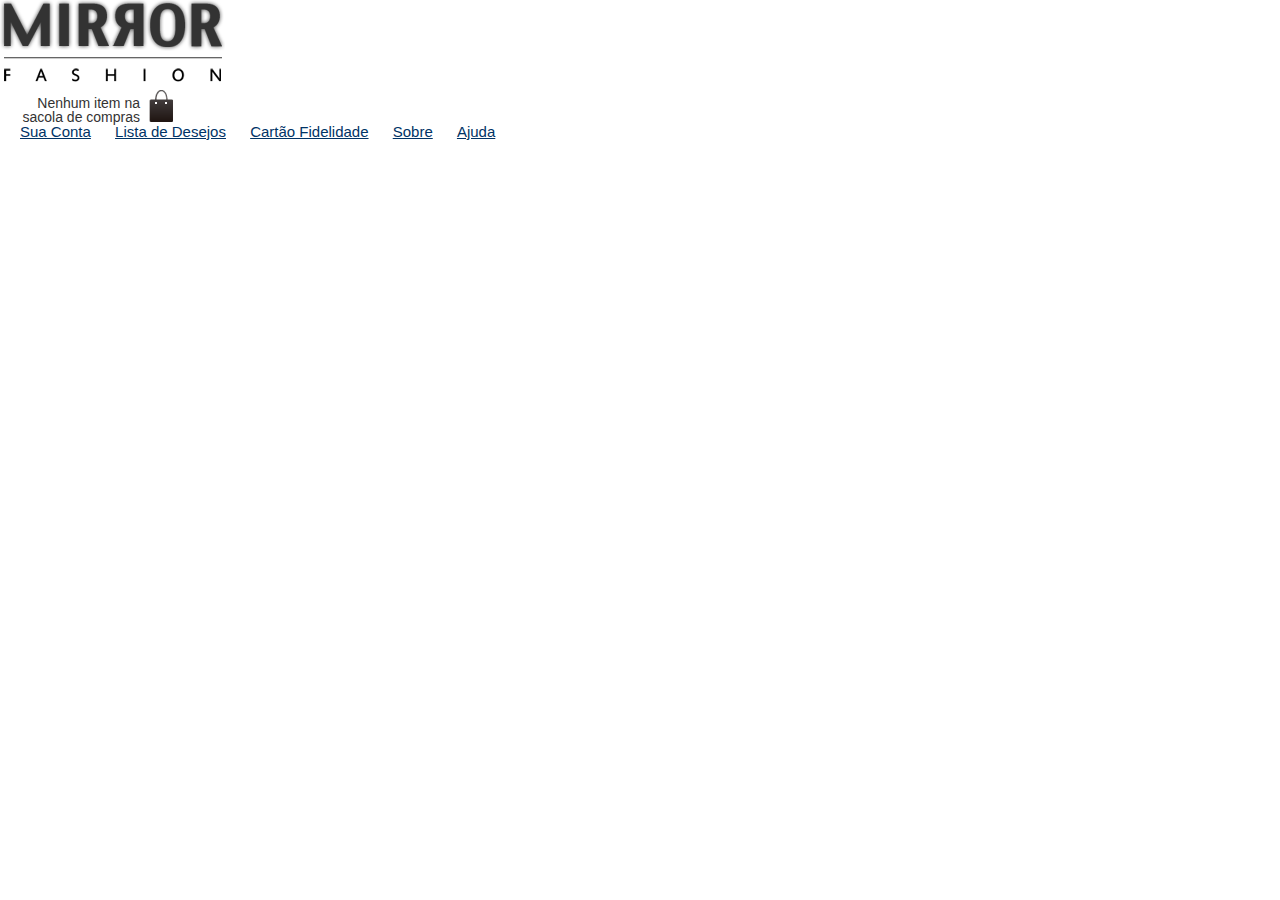
==== index.html @ 031189a0 "exercicio reset e display" ====
<!DOCTYPE html>
<html lang="pt-br">
    <head>
        <meta charset="UTF-8">
        <meta http-equiv="X-UA-Compatible" content="IE=edge">
        <meta name="viewport" content="width=device-width, initial-scale=1.0">
        <title>Index</title>
        <link rel="stylesheet" href="css/reset.css">
        <link rel="stylesheet" href="css/estilos.css">
    </head>
    <body>
        <header>
            <h1><img src="img/logo.png" alt="Mirror Fashion"></h1>
            <p class="sacola">
            Nenhum item na sacola de compras
            </p>
            <nav class="menu-opcoes">
                <ul>
                    <li><a href="#">Sua Conta</a></li>
                    <li><a href="#">Lista de Desejos</a></li>
                    <li><a href="#">Cartão Fidelidade</a></li>
                    <li><a href="sobre.html">Sobre</a></li>
                    <li><a href="#">Ajuda</a></li>
                </ul>
            </nav>
        </header>
    </body>
</html>
---- css/estilos.css ----
.sacola {
    background: url(../img/sacola.png) no-repeat top right;
    font-size: 14px;
    padding-right: 35px;
    text-align: right;
    width: 140px;
}

.menu-opcoes ul {
    font-size: 15px;
}

.menu-opcoes a {
    color: #003366;
}

body {
    color: #333333;
    font-family: "Lucida Sans Unicode", "Lucida Grande", sans-serif;
}

.menu-opcoes ul li {
    display: inline;
    margin-left: 20px;
}

.sacola {
    padding-top: 8px;
}

.container {
    margin: 0 auto;
    width: 940px;
}
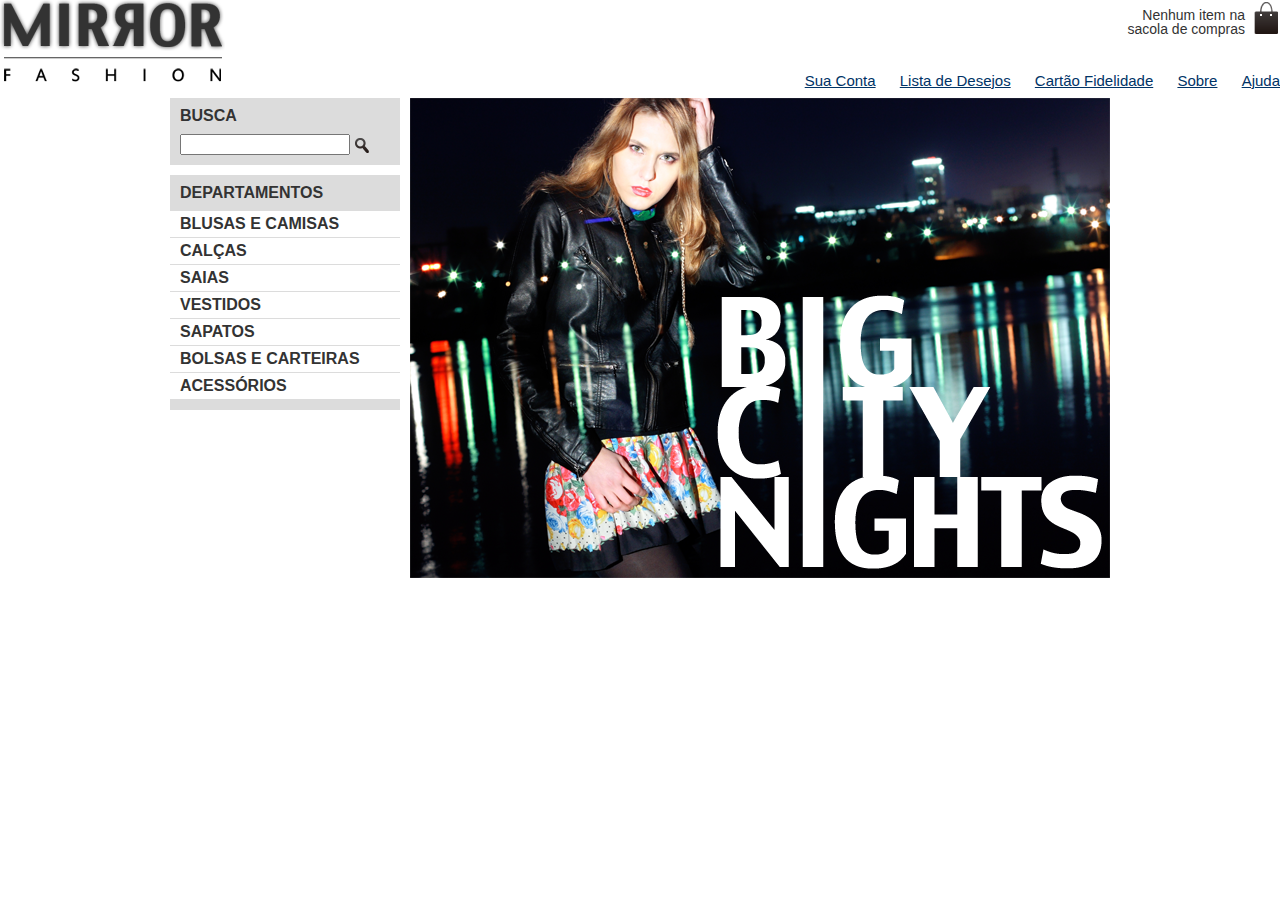
==== commit b4591892: "Exercicio menu e destaque" ====
--- a/index.html
+++ b/index.html
@@ -24,5 +24,29 @@
                 </ul>
             </nav>
         </header>
+        <div class="container destaque">
+            <section class="busca">
+                <h2>Busca</h2>
+                <form>
+                    <input type="search">
+                    <input type="image" src="img/busca.png">
+                </form>
+            </section><!-- fim .busca -->
+            <section class="menu-departamentos">
+                <h2>Departamentos</h2>
+                <nav>
+                    <ul>
+                        <li><a href="#">Blusas e Camisas</a></li>
+                        <li><a href="#">Calças</a></li>
+                        <li><a href="#">Saias</a></li>
+                        <li><a href="#">Vestidos</a></li>
+                        <li><a href="#">Sapatos</a></li>
+                        <li><a href="#">Bolsas e Carteiras</a></li>
+                        <li><a href="#">Acessórios</a></li>
+                    </ul>
+                </nav>
+            </section><!-- fim .menu-departamentos -->
+            <img src="img/destaque-home.png" alt="Promoção: Big City Night">
+        </div><!-- fim .container .destaque -->
     </body>
 </html>--- a/css/estilos.css
+++ b/css/estilos.css
@@ -4,6 +4,9 @@
     padding-right: 35px;
     text-align: right;
     width: 140px;
+    position: absolute;
+    top: 0;
+    right: 0;
 }
 
 .menu-opcoes ul {
@@ -32,5 +35,65 @@
     margin: 0 auto;
     width: 940px;
 }
+
+header {
+    position: relative;
+}
+
+.menu-opcoes {
+    position: absolute;
+    bottom: 0;
+    right: 0;
+}
+
+.busca,
+.menu-departamentos {
+    background-color: #dcdcdc;
+    font-weight: bold;
+    text-transform: uppercase;
+    margin-right: 10px;
+    width: 230px;
+    float: left;
+}
+
+.busca h2,
+.busca form,
+.menu-departamentos h2 {
+    margin: 10px;
+}
+
+.menu-departamentos li {
+    background-color: white;
+    margin-bottom: 1px;
+    padding: 5px 10px;
+}
+
+.menu-departamentos a {
+    color: #333333;
+    text-decoration: none;
+}
+
+.busca input {
+    vertical-align: middle;
+}
+
+.busca input[type=search] {
+    width: 170px;
+}
+
+.menu-departamentos {
+    clear: left;
+}
+
+.destaque {
+    margin-top: 10px;
+}
+
+.menu-departamentos {
+    margin-top: 10px;
+    padding-bottom: 10px;
+}
+    
+
     
     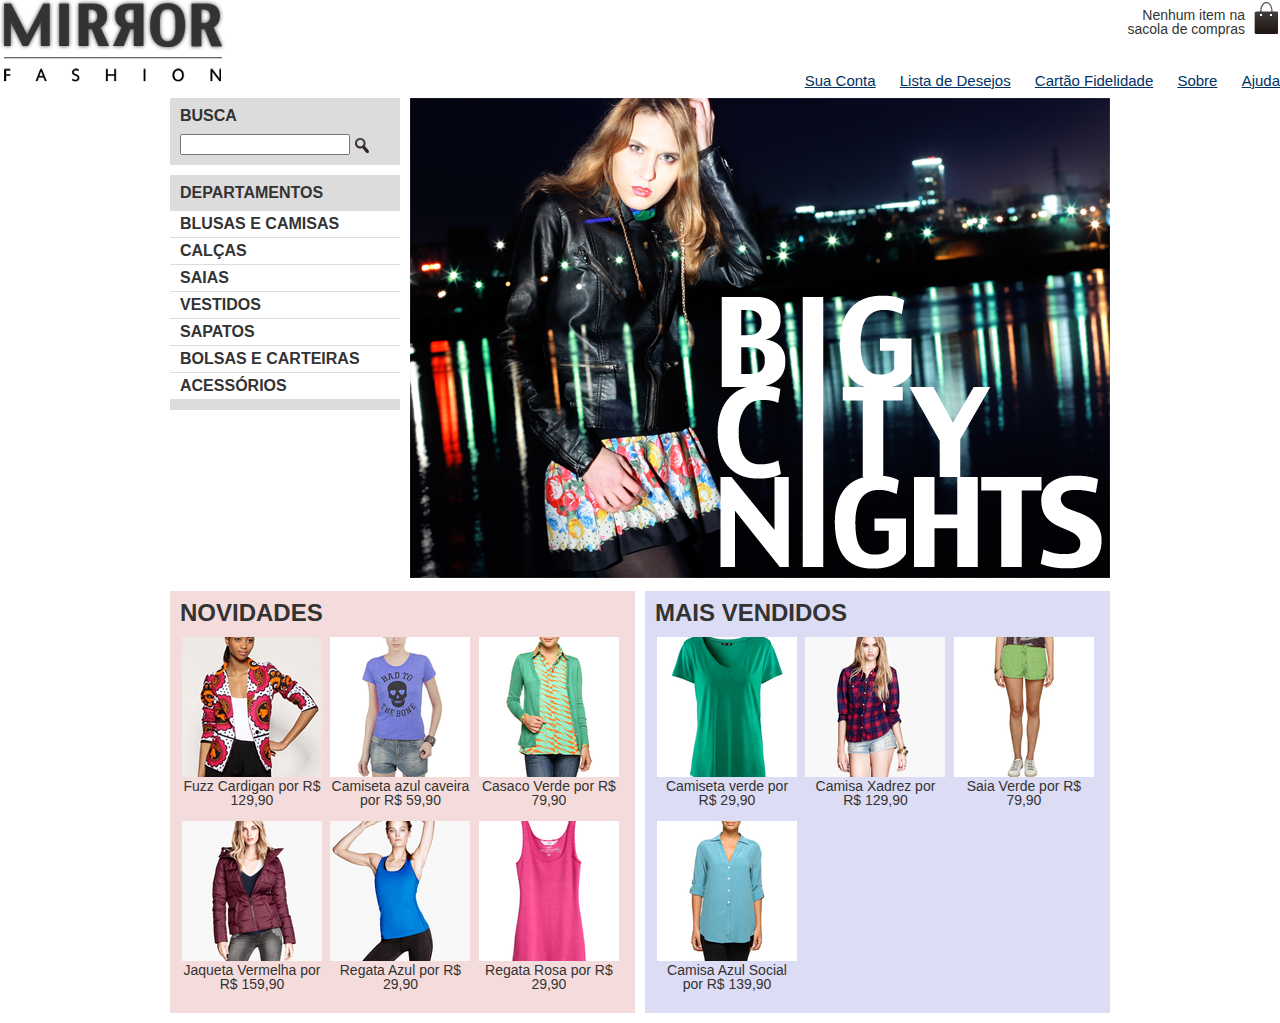
==== commit 0e1b2766: "Exercicios paineis flutuantes" ====
--- a/index.html
+++ b/index.html
@@ -48,5 +48,103 @@
             </section><!-- fim .menu-departamentos -->
             <img src="img/destaque-home.png" alt="Promoção: Big City Night">
         </div><!-- fim .container .destaque -->
+
+        <div class="container paineis">
+            <!-- os paineis de novidades e mais vendidos entrarão aqui dentro -->
+            <section class="painel novidades">
+                <h2>Novidades</h2>
+                <ol>
+                    <!-- primeiro produto -->
+                    <li>
+                        <a href="produto.html">
+                            <figure>
+                                <img src="img/produtos/miniatura1.png">
+                                <figcaption>Fuzz Cardigan por R$ 129,90</figcaption>
+                            </figure>
+                        </a>
+                    </li>
+                    <!-- coloque mais produtos aqui! -->
+                    <li>
+                        <a href="produto.html">
+                            <figure>
+                                <img src="img/produtos/miniatura2.png">
+                                <figcaption>Camiseta azul caveira por R$ 59,90</figcaption>
+                            </figure>
+                        </a>
+                    </li>
+                    <li>
+                        <a href="produto.html">
+                            <figure>
+                                <img src="img/produtos/miniatura3.png">
+                                <figcaption>Casaco Verde por R$ 79,90</figcaption>
+                            </figure>
+                        </a>
+                    </li>
+                    <li>
+                        <a href="produto.html">
+                            <figure>
+                                <img src="img/produtos/miniatura4.png">
+                                <figcaption>Jaqueta Vermelha por R$ 159,90</figcaption>
+                            </figure>
+                        </a>
+                    </li>
+                    <li>
+                        <a href="produto.html">
+                            <figure>
+                                <img src="img/produtos/miniatura5.png">
+                                <figcaption>Regata Azul por R$ 29,90</figcaption>
+                            </figure>
+                        </a>
+                    </li>
+                    <li>
+                        <a href="produto.html">
+                            <figure>
+                                <img src="img/produtos/miniatura6.png">
+                                <figcaption>Regata Rosa por R$ 29,90</figcaption>
+                            </figure>
+                        </a>
+                    </li>
+                </ol>
+            </section>
+            <section class="painel mais-vendidos">
+                <h2>Mais Vendidos</h2>
+                <ol>
+                    <!-- coloque vários produtos aqui -->
+                    <li>
+                        <a href="produto.html">
+                            <figure>
+                                <img src="img/produtos/miniatura7.png">
+                                <figcaption>Camiseta verde por R$ 29,90</figcaption>
+                            </figure>
+                        </a>
+                    </li>
+                    <li>
+                        <a href="produto.html">
+                            <figure>
+                                <img src="img/produtos/miniatura9.png">
+                                <figcaption>Camisa Xadrez por R$ 129,90</figcaption>
+                            </figure>
+                        </a>
+                    </li>
+                    <li>
+                        <a href="produto.html">
+                            <figure>
+                                <img src="img/produtos/miniatura11.png">
+                                <figcaption>Saia Verde por R$ 79,90</figcaption>
+                            </figure>
+                        </a>
+                    </li>
+                    <li>
+                        <a href="produto.html">
+                            <figure>
+                                <img src="img/produtos/miniatura12.png">
+                                <figcaption>Camisa Azul Social por R$ 139,90</figcaption>
+                            </figure>
+                        </a>
+                    </li>
+                </ol>
+            </section>
+                
+        </div>
     </body>
 </html>--- a/css/estilos.css
+++ b/css/estilos.css
@@ -93,6 +93,44 @@
     margin-top: 10px;
     padding-bottom: 10px;
 }
+
+.painel {
+    margin: 10px 0;
+    padding: 10px;
+    width: 445px;
+}
+
+.painel li {
+    display: inline-block;
+    vertical-align: top;
+    width: 140px;
+    margin: 2px;
+    padding-bottom: 10px;
+}
+
+.painel h2 {
+    font-size: 24px;
+    font-weight: bold;
+    text-transform: uppercase;
+    margin-bottom: 10px;
+}
+
+.painel a {
+    color: #333;
+    font-size: 14px;
+    text-align: center;
+    text-decoration: none;
+}
+
+.novidades {
+    background-color: #f5dcdc;
+    float: left;
+}
+
+.mais-vendidos {
+    float: right;
+    background-color: #dcdcf5;
+}
     
 
     
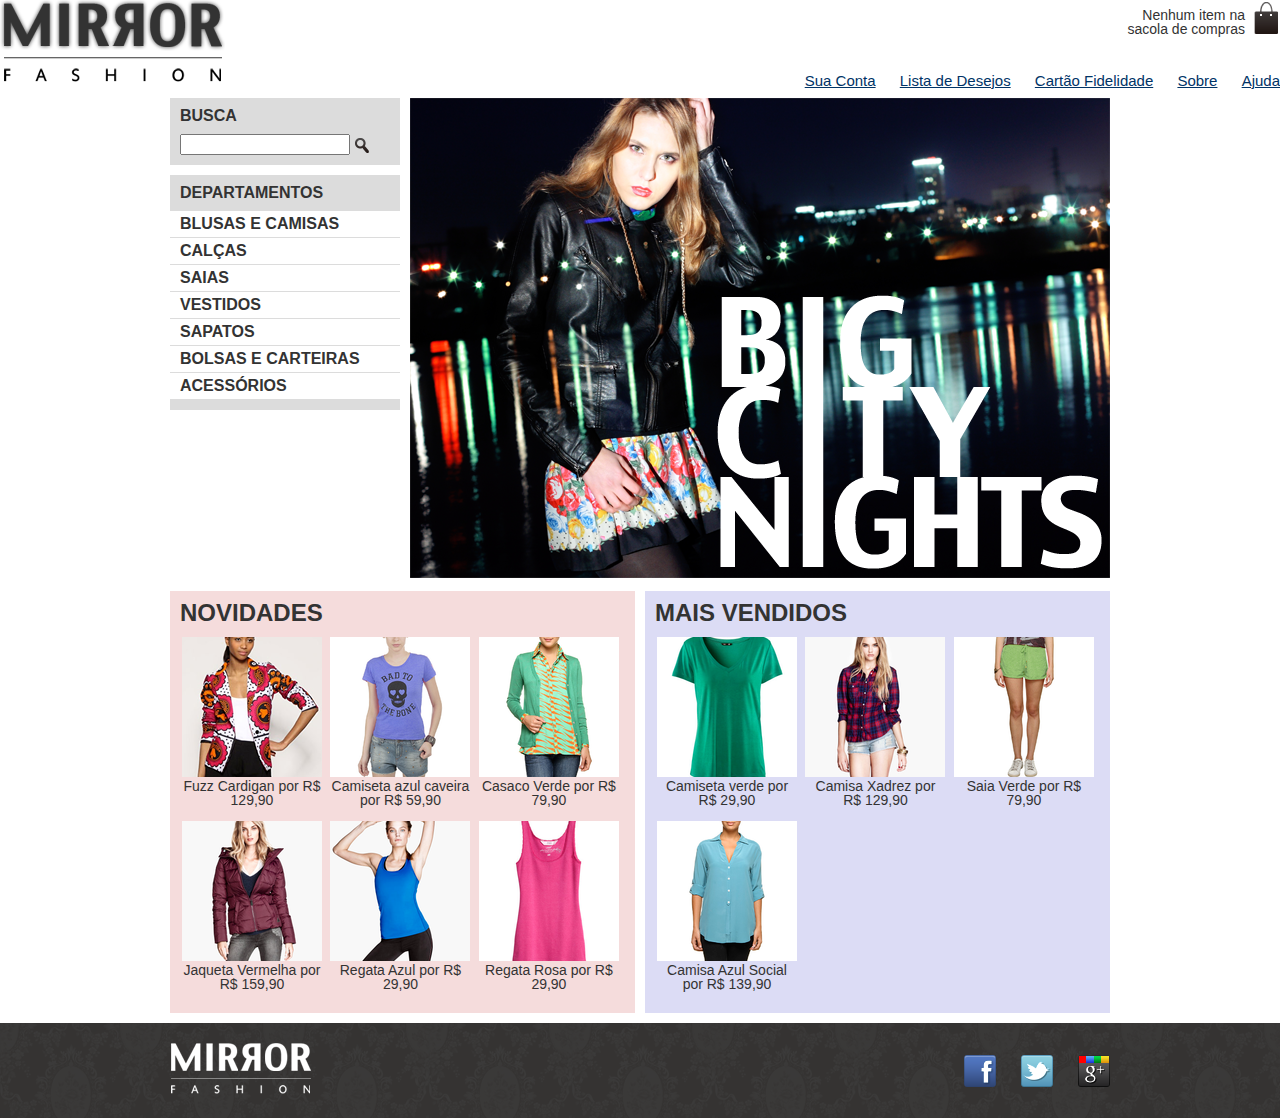
==== commit cbda846e: "Exercicio rodapé" ====
--- a/index.html
+++ b/index.html
@@ -1,6 +1,10 @@
 <!DOCTYPE html>
 <html lang="pt-br">
+    
     <head>
+        <!--[if lt IE 9]>
+        <script src="//html5shiv.googlecode.com/svn/trunk/html5.js"></script>
+        <![endif]-->
         <meta charset="UTF-8">
         <meta http-equiv="X-UA-Compatible" content="IE=edge">
         <meta name="viewport" content="width=device-width, initial-scale=1.0">
@@ -146,5 +150,16 @@
             </section>
                 
         </div>
+        <footer>
+            <div class="container">
+                <img src="img/logo-rodape.png" alt="Logo Mirror Fashion">
+                <ul class="social">
+                    <li><a href="http://facebook.com/mirrorfashion">Facebook</a></li>
+                    <li><a href="http://twitter.com/mirrorfashion">Twitter</a></li>
+                    <li><a href="http://plus.google.com/mirrorfashion">Google+</a></li>
+                </ul>
+            </div>
+        </footer>
+            
     </body>
 </html>--- a/css/estilos.css
+++ b/css/estilos.css
@@ -131,6 +131,48 @@
     float: right;
     background-color: #dcdcf5;
 }
+
+footer {
+    background-image: url(../img/fundo-rodape.png);
+    clear: both;
+    padding: 20px 0;
+}
+
+.social li a {
+    /* tamanho da imagem */
+    height: 32px;
+    width: 32px;
+    /* image replacement */
+    display: block;
+    text-indent: -9999px;
+}
+.social a[href*="facebook.com"] {
+    background-image: url(../img/facebook.png);
+}
+
+.social a[href*="twitter.com"] {
+    background-image: url(../img/twitter.png);
+}
+
+.social a[href*="plus.google.com"] {
+    background-image: url(../img/googleplus.png);
+}
+
+footer .container {
+    position: relative;
+}
+
+.social {
+    position: absolute;
+    top: 12px;
+    right: 0;
+}
+
+.social li {
+    float: left;
+    margin-left: 25px;
+}
+    
     
 
     
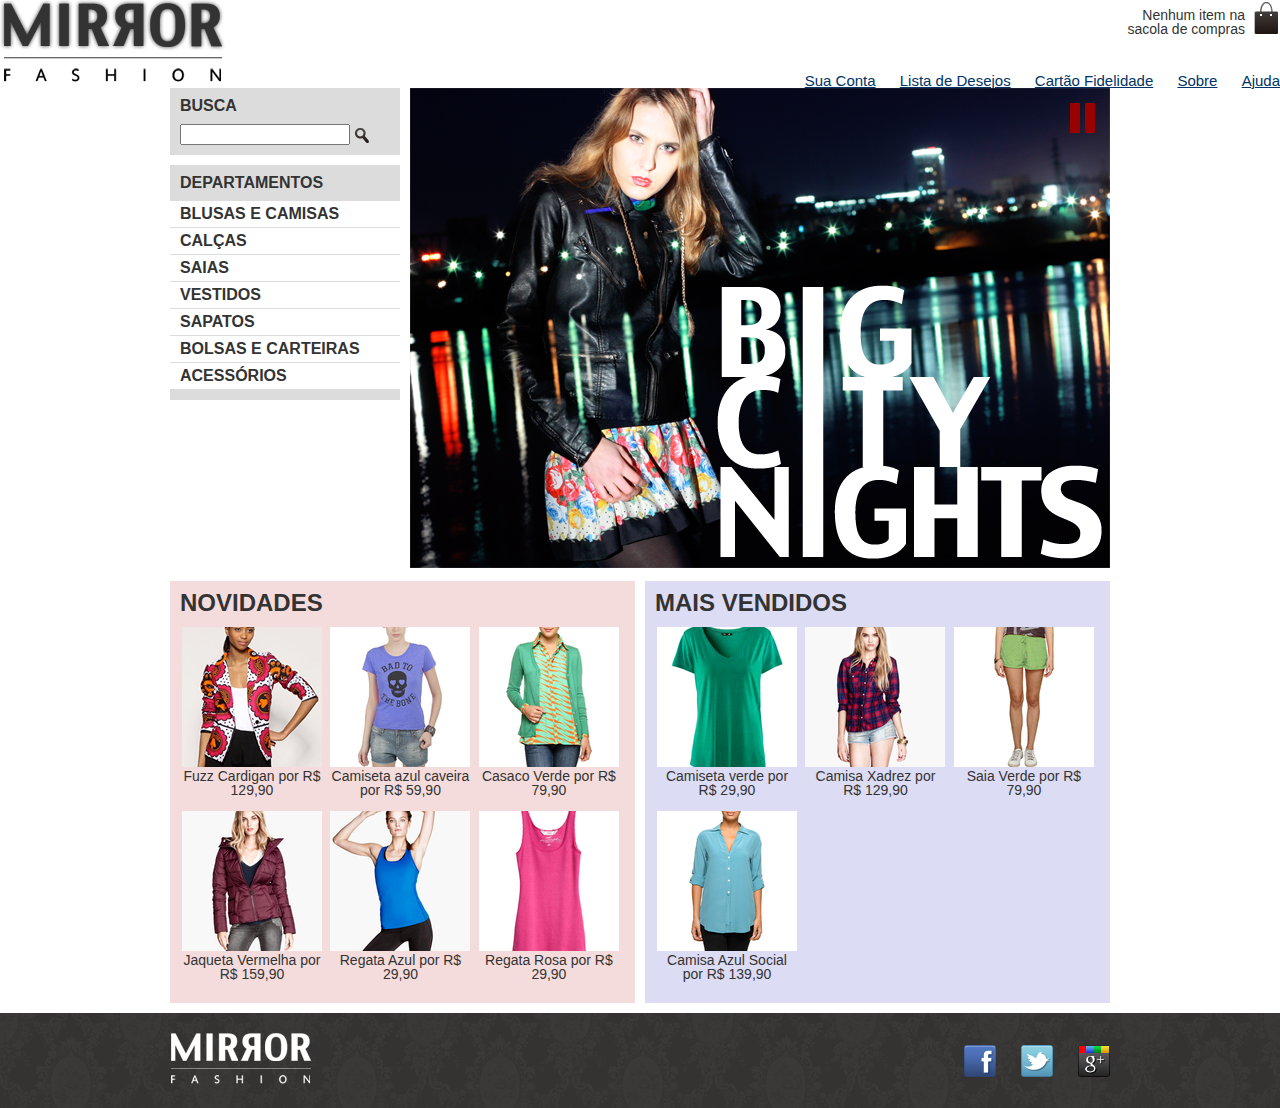
==== commit ed60f12f: "banner rotativo" ====
--- a/index.html
+++ b/index.html
@@ -31,8 +31,8 @@
         <div class="container destaque">
             <section class="busca">
                 <h2>Busca</h2>
-                <form>
-                    <input type="search">
+                <form action="http://www.google.com.br/search" id="form-busca">                
+                    <input type="search" name="q" id="q">
                     <input type="image" src="img/busca.png">
                 </form>
             </section><!-- fim .busca -->
@@ -51,6 +51,7 @@
                 </nav>
             </section><!-- fim .menu-departamentos -->
             <img src="img/destaque-home.png" alt="Promoção: Big City Night">
+            <a href="#" class="pause"></a><!-- para criar alternância das imagens-->
         </div><!-- fim .container .destaque -->
 
         <div class="container paineis">
@@ -160,6 +161,6 @@
                 </ul>
             </div>
         </footer>
-            
+        <script src="js/home.js"></script>   
     </body>
 </html>--- a/css/estilos.css
+++ b/css/estilos.css
@@ -86,7 +86,8 @@
 }
 
 .destaque {
-    margin-top: 10px;
+   
+    position: relative;
 }
 
 .menu-departamentos {
@@ -172,6 +173,31 @@
     float: left;
     margin-left: 25px;
 }
+
+
+.pause,
+.play 
+{
+	display: block;
+	position: absolute;
+	right: 15px;
+	top: 15px;
+}
+
+.pause 
+{
+	border-left: 10px solid #900;
+	border-right: 10px solid #900;
+	height: 30px;
+	width: 5px;
+}
+
+.play 
+{
+	border-left: 25px solid #900;
+	border-bottom: 15px solid transparent;
+	border-top: 15px solid transparent;
+}
     
     
 
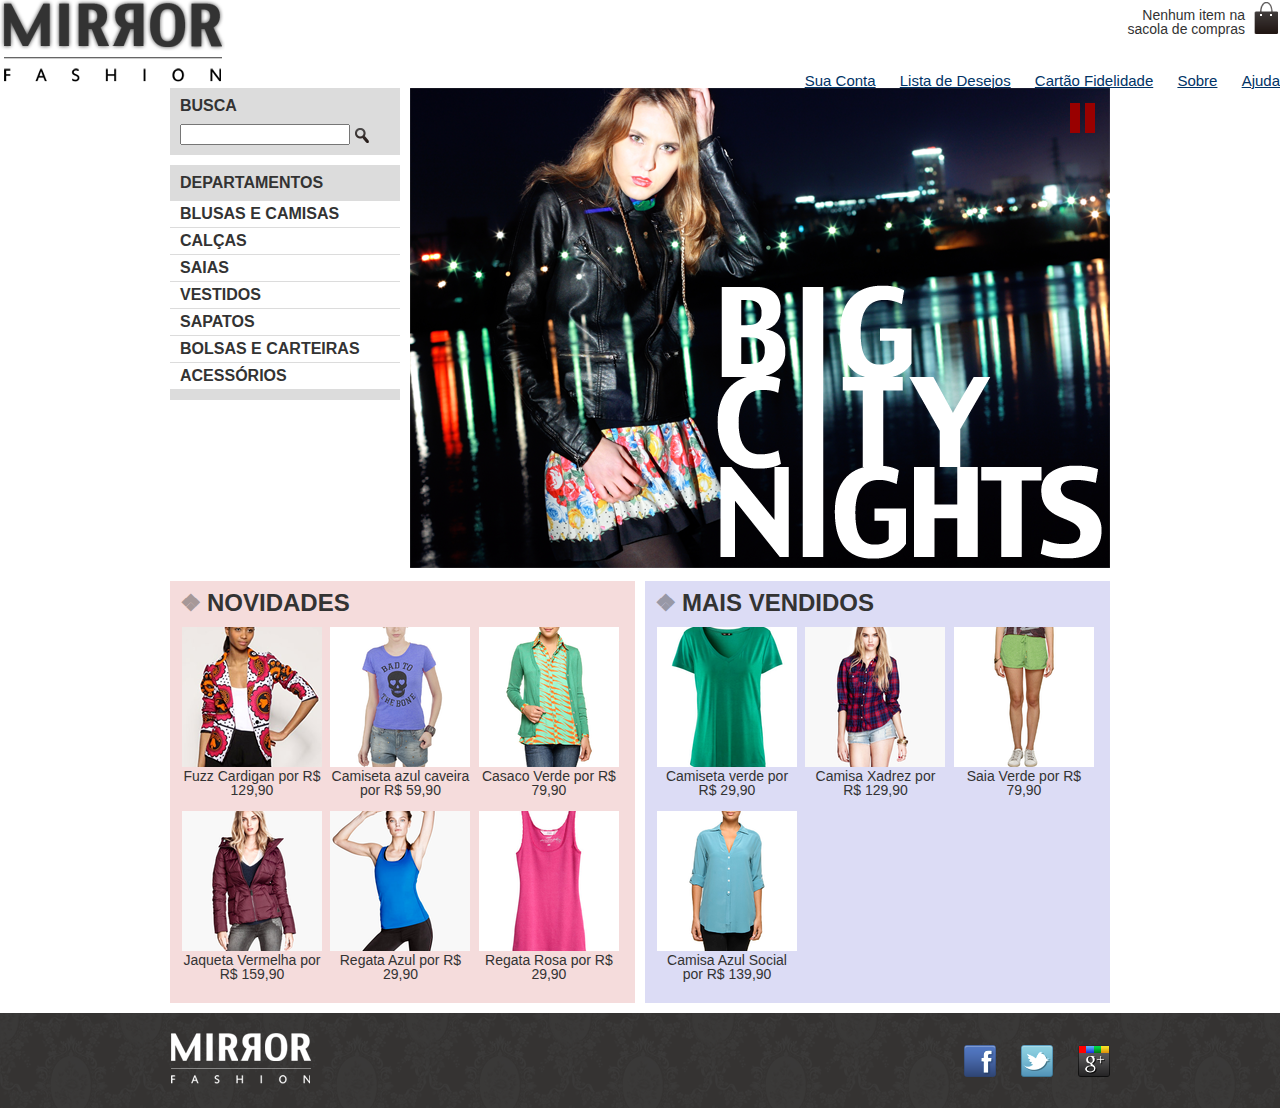
==== commit 2535c8da: "exercicios seletores e pseudo-classes" ====
--- a/index.html
+++ b/index.html
@@ -40,7 +40,15 @@
                 <h2>Departamentos</h2>
                 <nav>
                     <ul>
-                        <li><a href="#">Blusas e Camisas</a></li>
+                        <li>
+                            <a href="#">Blusas e Camisas</a>
+                            <ul>
+                                <li><a href="#">Manga curta</a></li>
+                                <li><a href="#">Manga comprida</a></li>
+                                <li><a href="#">Camisa social</a></li>
+                                <li><a href="#">Camisa casual</a></li>
+                            </ul>
+                        </li>
                         <li><a href="#">Calças</a></li>
                         <li><a href="#">Saias</a></li>
                         <li><a href="#">Vestidos</a></li>
--- a/css/estilos.css
+++ b/css/estilos.css
@@ -66,8 +66,13 @@
     background-color: white;
     margin-bottom: 1px;
     padding: 5px 10px;
-}
-
+
+}
+
+.menu-departamentos li:hover{
+   
+    background-color: greenyellow;
+}
 .menu-departamentos a {
     color: #333333;
     text-decoration: none;
@@ -198,6 +203,43 @@
 	border-bottom: 15px solid transparent;
 	border-top: 15px solid transparent;
 }
+
+.menu-opcoes a:hover {
+    color: #007dc6;
+}
+
+.menu-opcoes a:active {
+    color: #867dc6;
+}
+
+
+/* sub lista escondida */
+.menu-departamentos li ul {
+    display: none;
+}
+
+.menu-departamentos li:hover ul {
+    display: block;
+}
+
+.menu-departamentos ul ul li {
+    background-color: #dcdcdc;
+}
+
+.menu-departamentos li li a:before {
+    content: '\272A';
+    padding-right: 3px;
+}
+
+.painel h2:before {
+    content: '\2756';
+    padding-right: 5px;
+    opacity: 0.4;
+}
+    
+    
+
+
     
     
 
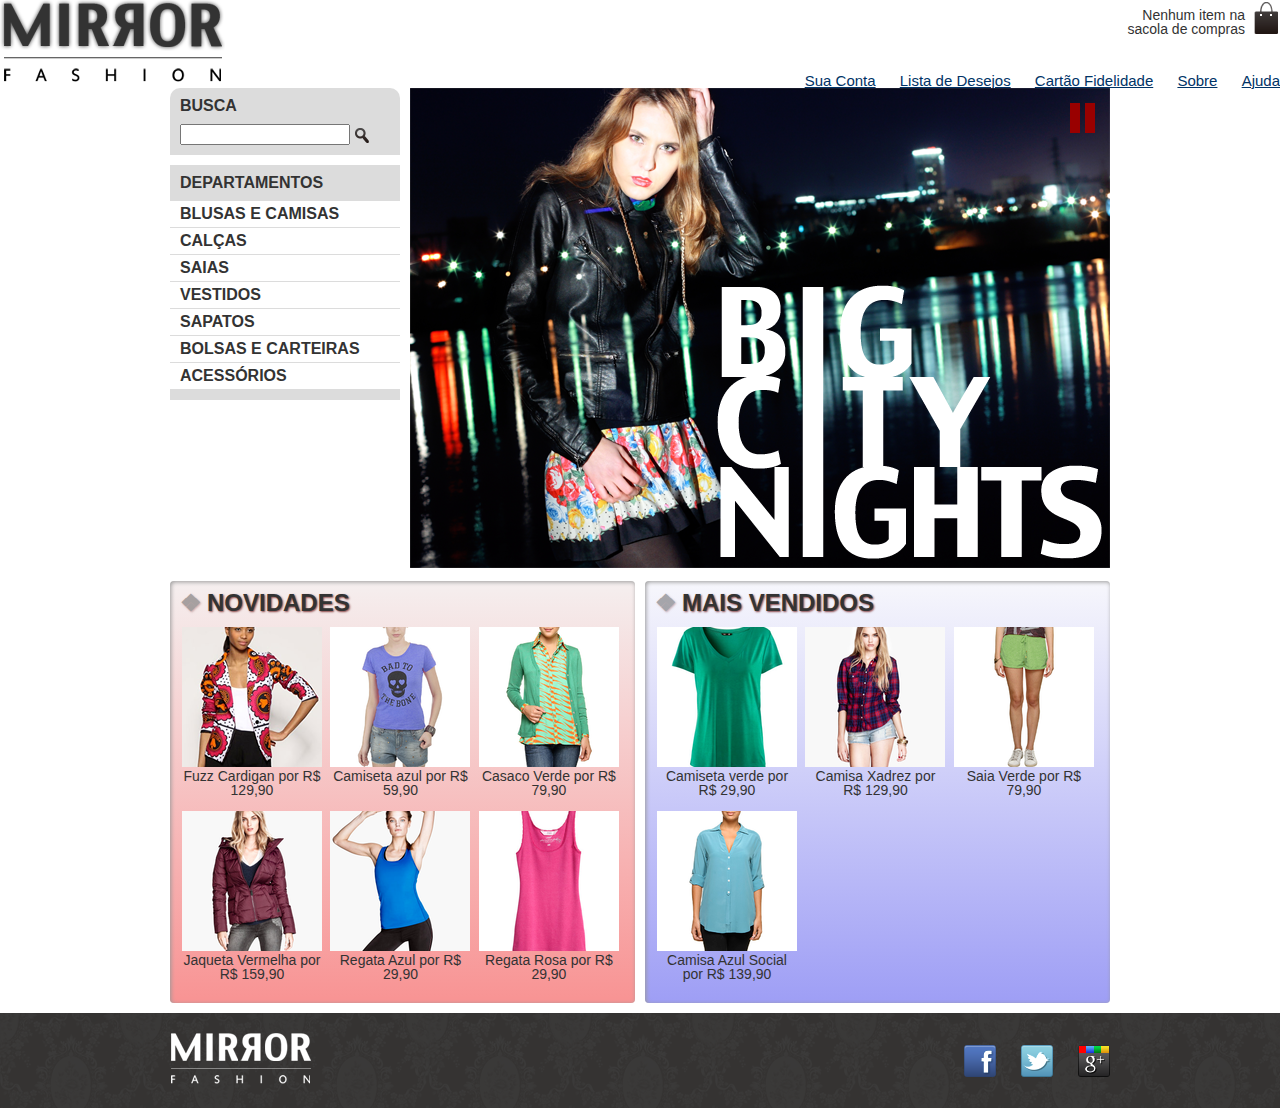
==== commit 991e6b31: "Visual CSS3" ====
--- a/index.html
+++ b/index.html
@@ -81,7 +81,7 @@
                         <a href="produto.html">
                             <figure>
                                 <img src="img/produtos/miniatura2.png">
-                                <figcaption>Camiseta azul caveira por R$ 59,90</figcaption>
+                                <figcaption>Camiseta azul  por R$ 59,90</figcaption>
                             </figure>
                         </a>
                     </li>
--- a/css/estilos.css
+++ b/css/estilos.css
@@ -236,6 +236,36 @@
     padding-right: 5px;
     opacity: 0.4;
 }
+
+
+
+.painel {
+    border-radius: 4px;
+    box-shadow: inset 1px 1px 4px #999;
+}
+.painel h2 {
+    /* text-shadow: inset 3px 3px 2px #FFF; */
+    text-shadow: 1px 1px 2px rgba(109, 27, 27, 0.8);
+}
+
+.busca {
+    border-top-left-radius: 10px;
+    border-top-right-radius: 10px;
+}
+
+.novidades {
+    background-color: #f5dcdc;
+    background: linear-gradient(#f5efef, #f89393);
+}
+
+.mais-vendidos {
+    background: #dcdcf5;
+    background: linear-gradient(#f7f7fc, #9e9ef5);
+}
+    
+    
+    
+    
     
     
 
